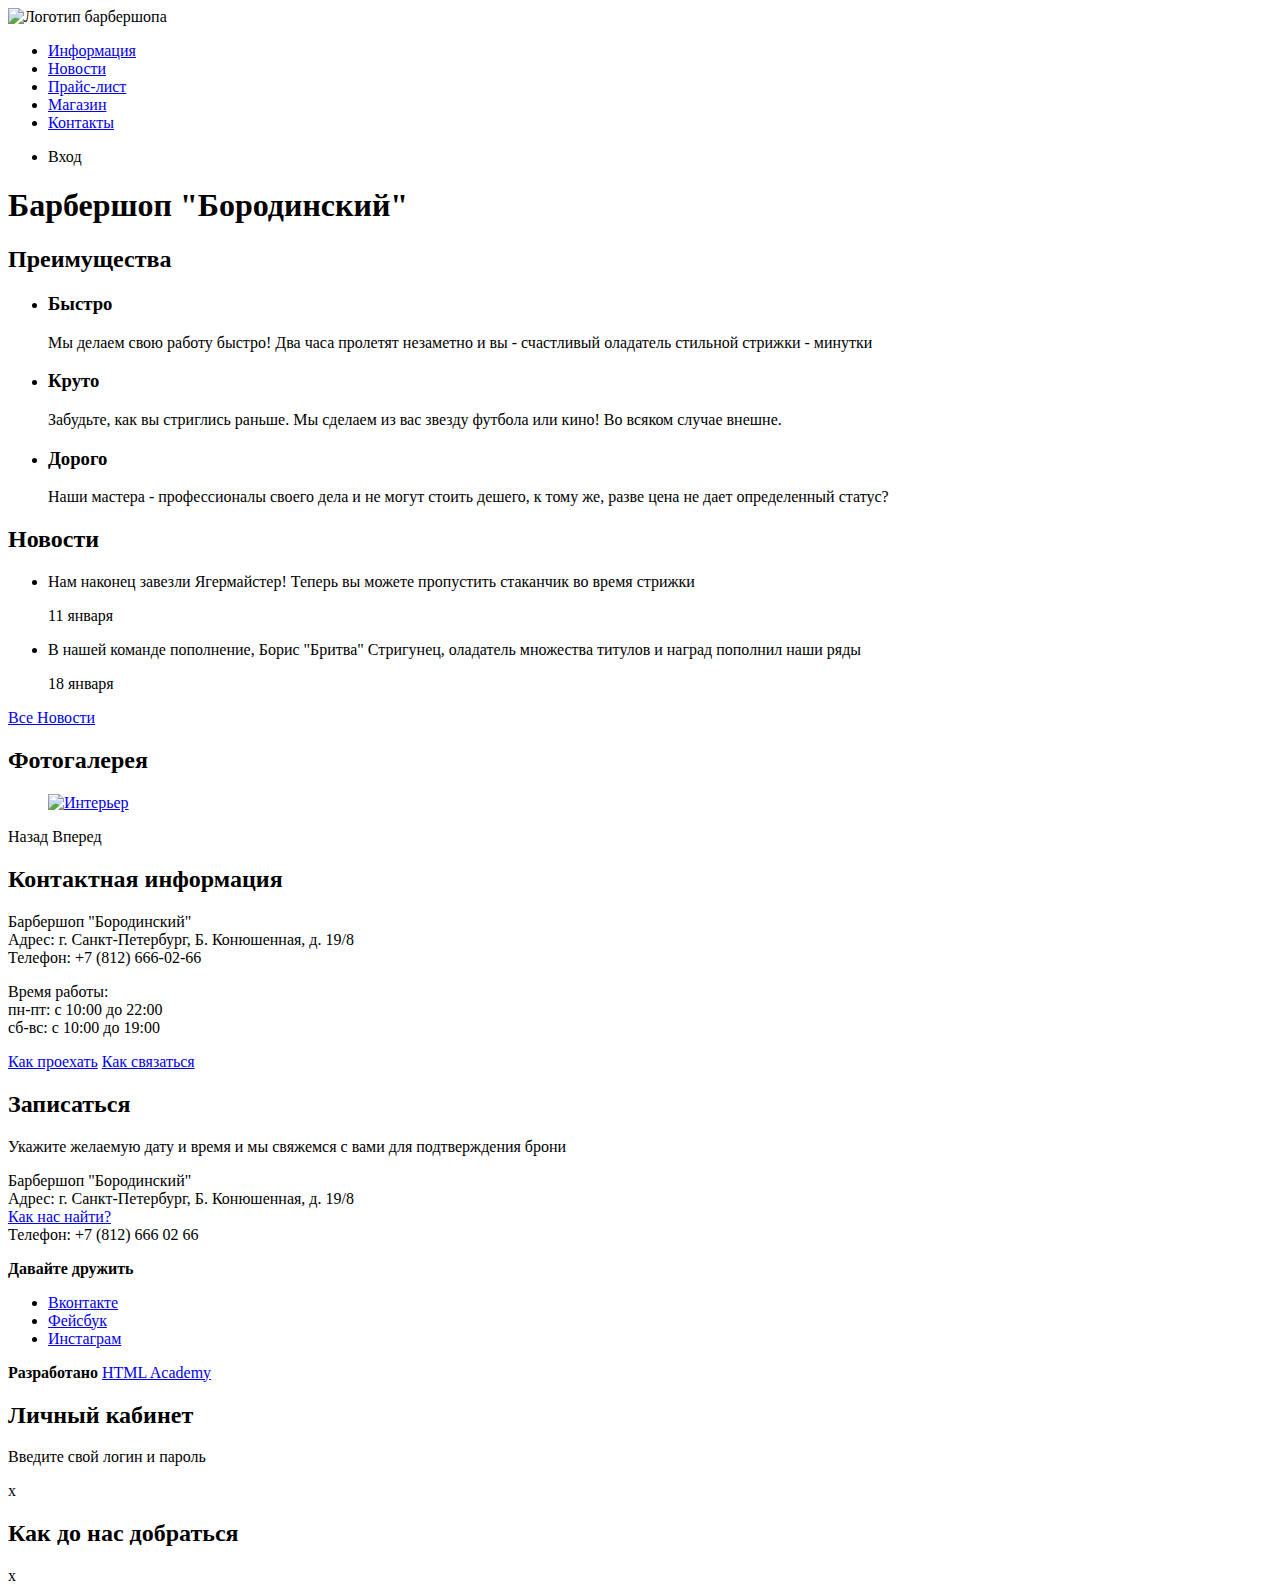
==== index.html @ 0080be8b "Update index.html" ====
<!DOCTYPE html>
<html lang="en">
<head>
    <meta charset="UTF-8">
    <meta name="viewport" content="width=device-width, initial-scale=1.0">
    <meta http-equiv="X-UA-Compatible" content="ie=edge">
    <title>Barbershop</title>
</head>
<body>
    <header class="maine-header">
        <nav class="main-navigation">
            <a class="maine-header-logo">
                <img src="img/index-logo.svg" width="368" height="153" alt="Логотип
                    барбершопа "Бородинский">
            <!--Почему подчеркивание? -->        
                 
            </a>
            <ul class="site-navigation">
                <li><a href="info.html">Информация</a></li>
                <li><a href="news.html">Новости</a></li>
                <li><a href="price.html">Прайс-лист</a></li>
                <li><a href="cotalog.html">Магазин</a></li>
                <li><a href="contacts.html">Контакты</a></li>
            </ul>
            <ul class="uzer-navigation">
                <li class="long-link">Вход</li>
            </ul>
                 </nav>
    </header>
    <main class="container">
        <h1 class="visuality-hidden">Барбершоп "Бородинский"</h1>
        <section class="features">
            <h2 class="visualiti-hidden">Преимущества</h2>
            <ul class="features-list">
                <li class="features-iten">
                    <h3>Быстро</h3>
                    <p>Мы делаем свою работу быстро! Два часа пролетят незаметно
                       и вы - счастливый оладатель стильной стрижки - минутки</p>
                  
                </li>
                <li class="feature-iten">
                    <h3>Круто</h3>
                    <p>Забудьте, как вы стриглись раньше. Мы сделаем из вас звезду
                       футбола или кино! Во всяком случае внешне.</p>
                </li>
                <li class="feature-iten"> 
                    <h3>Дорого</h3>
                    <p>Наши мастера - профессионалы своего дела и не могут
                       стоить дешего, к тому же, разве цена не дает определенный статус?</p>
                 
               </li>        
                    
            </ul>
        </section>
        <section class="news">
            <h2>Новости</h2>
            <ul class="news-list">
                <li class="news-iten"> 
                    <p>Нам наконец завезли Ягермайстер! Теперь вы можете
                       пропустить стаканчик во время стрижки</p>
                    <time datetime="2016-01-11">11 января</time>    
                    
                </li>
                <li class="news-iten">
                    <p>В нашей команде пополнение, Борис "Бритва" Стригунец,
                       оладатель множества титулов и наград пополнил наши ряды</p> 
                    <time datetime="2016-01-18">18 января</time>   

                    
                </li>
            </ul>
            <a class="button" href="news.html">Все Новости</a>

        </section>
        <section class="gallery">
            <h2>Фотогалерея</h2>
            <figure class="gallery-content">
                <a href="#"><img src="img/studio.jpg" width="286" height="164" alt="
                    Интерьер"></a>
            </figure>
            <span class="button gallery-button-back">Назад</span>
            <span class="button gallery-button-next">Вперед</span>
        </section>
        <section class="contacts">
            <!--br?-->
            <h2>Контактная информация</h2>
            <p>
                Барбершоп "Бородинский"<br>
                Адрес: г. Санкт-Петербург, Б. Конюшенная, д. 19/8<br>
                Телефон: +7 (812) 666-02-66
                 
            </p>
            <p>Время работы:<br> 
               пн-пт: с 10:00 до 22:00<br>
               сб-вс: с 10:00 до 19:00 
            </p>
            <a class="button" href="map.html">Как проехать</a>
            <a class="button" href="contakts.html">Как связаться</a>
        </section>
        <section class="appointment">
            <h2>Записаться</h2>
            <p class="appointment-info">Укажите желаемую дату и время и мы свяжемся с вами
                для подтверждения брони</p>
            <!--Здесь будет форма-->
        </section>
    </main>
    <footer class="main-footer">
        <p class="footer-contacts">
            Барбершоп "Бородинский"<br>
            Адрес: г. Санкт-Петербург, Б. Конюшенная, д. 19/8 <br>
            <a href="map.html">Как нас найти?</a><br>
            Телефон: +7 (812) 666 02 66
        </p>
        <div class="futter-social">
            <b>Давайте дружить</b>
            <ul>
                <li><a class="social-button" href="#">Вконтакте</a></li>
                <li><a class="social-button" href="#">Фейсбук</a></li>
                <li><a class="social-button" href="#">Инстаграм</a></li> 
            </ul>
        </div>
        <p class="footer-copiright">
            <b>Разработано</b>
            <a class="button" href="https://htmlacademy.ru">HTML Academy</a>
        </p>
    </footer> 
    <section class="modal modal-login">
        <h2>Личный кабинет</h2>
        <p>Введите свой логин и пароль</p>
        <!--Здесь будет форма-->
        <span class="modal-close">x</span>
    </section>
    <section class="modal modal-map">
        <h2 class="visually-hidden">Как до нас добраться</h2>
        <span class="modal-close">x</span>
    </section>

</body>
</html>
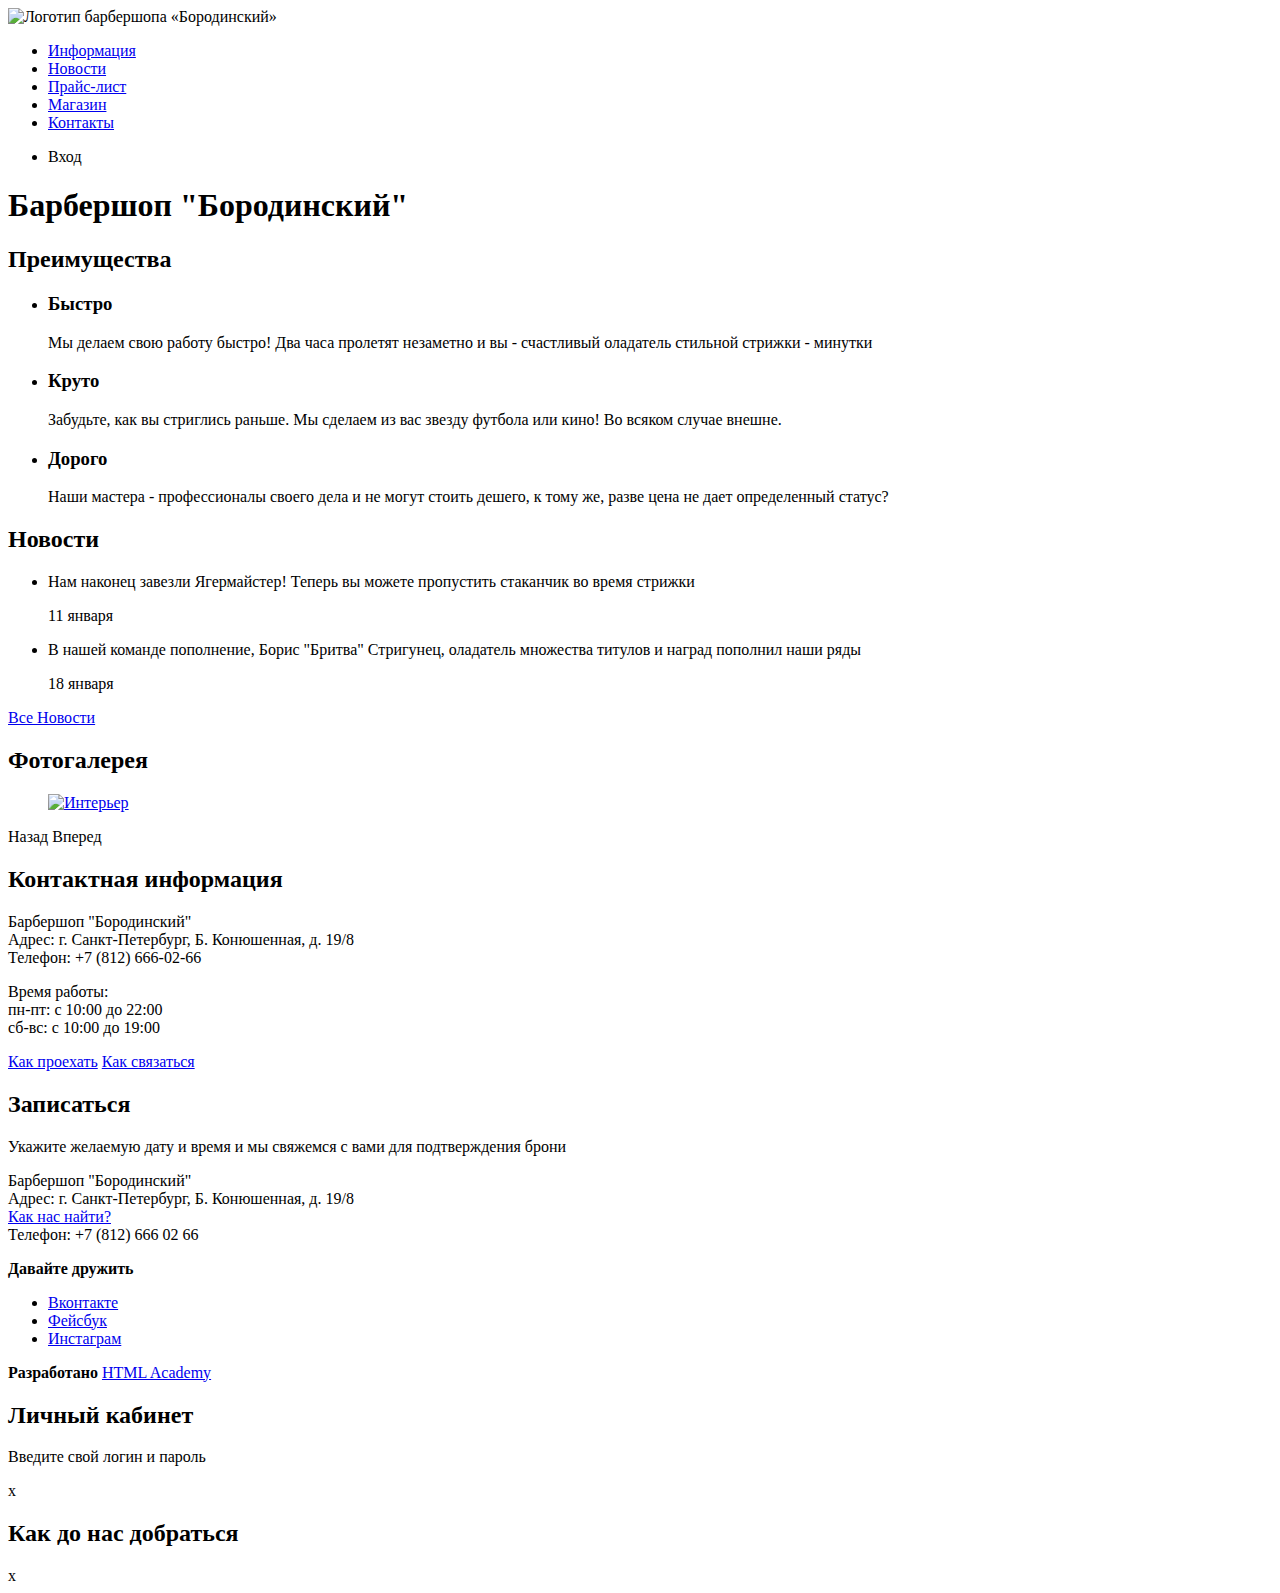
==== commit 5709626a: "созданны файлы" ====
--- a/index.html
+++ b/index.html
@@ -9,9 +9,11 @@
 <body>
     <header class="maine-header">
         <nav class="main-navigation">
-            <a class="maine-header-logo">
-                <img src="img/index-logo.svg" width="368" height="153" alt="Логотип
-                    барбершопа "Бородинский">
+            <a class="main-header-logo">
+                <img src="img/index-logo.svg" 
+                        width="368" 
+                        height="153" 
+                        alt="Логотип барбершопа &laquo;Бородинский&raquo;">
             <!--Почему подчеркивание? -->        
                  
             </a>
@@ -22,28 +24,28 @@
                 <li><a href="cotalog.html">Магазин</a></li>
                 <li><a href="contacts.html">Контакты</a></li>
             </ul>
-            <ul class="uzer-navigation">
+            <ul class="user-navigation">
                 <li class="long-link">Вход</li>
             </ul>
-                 </nav>
+        </nav>
     </header>
     <main class="container">
         <h1 class="visuality-hidden">Барбершоп "Бородинский"</h1>
         <section class="features">
             <h2 class="visualiti-hidden">Преимущества</h2>
             <ul class="features-list">
-                <li class="features-iten">
+                <li class="features-item">
                     <h3>Быстро</h3>
                     <p>Мы делаем свою работу быстро! Два часа пролетят незаметно
                        и вы - счастливый оладатель стильной стрижки - минутки</p>
                   
                 </li>
-                <li class="feature-iten">
+                <li class="feature-item">
                     <h3>Круто</h3>
                     <p>Забудьте, как вы стриглись раньше. Мы сделаем из вас звезду
                        футбола или кино! Во всяком случае внешне.</p>
                 </li>
-                <li class="feature-iten"> 
+                <li class="feature-item"> 
                     <h3>Дорого</h3>
                     <p>Наши мастера - профессионалы своего дела и не могут
                        стоить дешего, к тому же, разве цена не дает определенный статус?</p>
@@ -55,13 +57,13 @@
         <section class="news">
             <h2>Новости</h2>
             <ul class="news-list">
-                <li class="news-iten"> 
+                <li class="news-item"> 
                     <p>Нам наконец завезли Ягермайстер! Теперь вы можете
                        пропустить стаканчик во время стрижки</p>
                     <time datetime="2016-01-11">11 января</time>    
                     
                 </li>
-                <li class="news-iten">
+                <li class="news-item">
                     <p>В нашей команде пополнение, Борис "Бритва" Стригунец,
                        оладатель множества титулов и наград пополнил наши ряды</p> 
                     <time datetime="2016-01-18">18 января</time>   
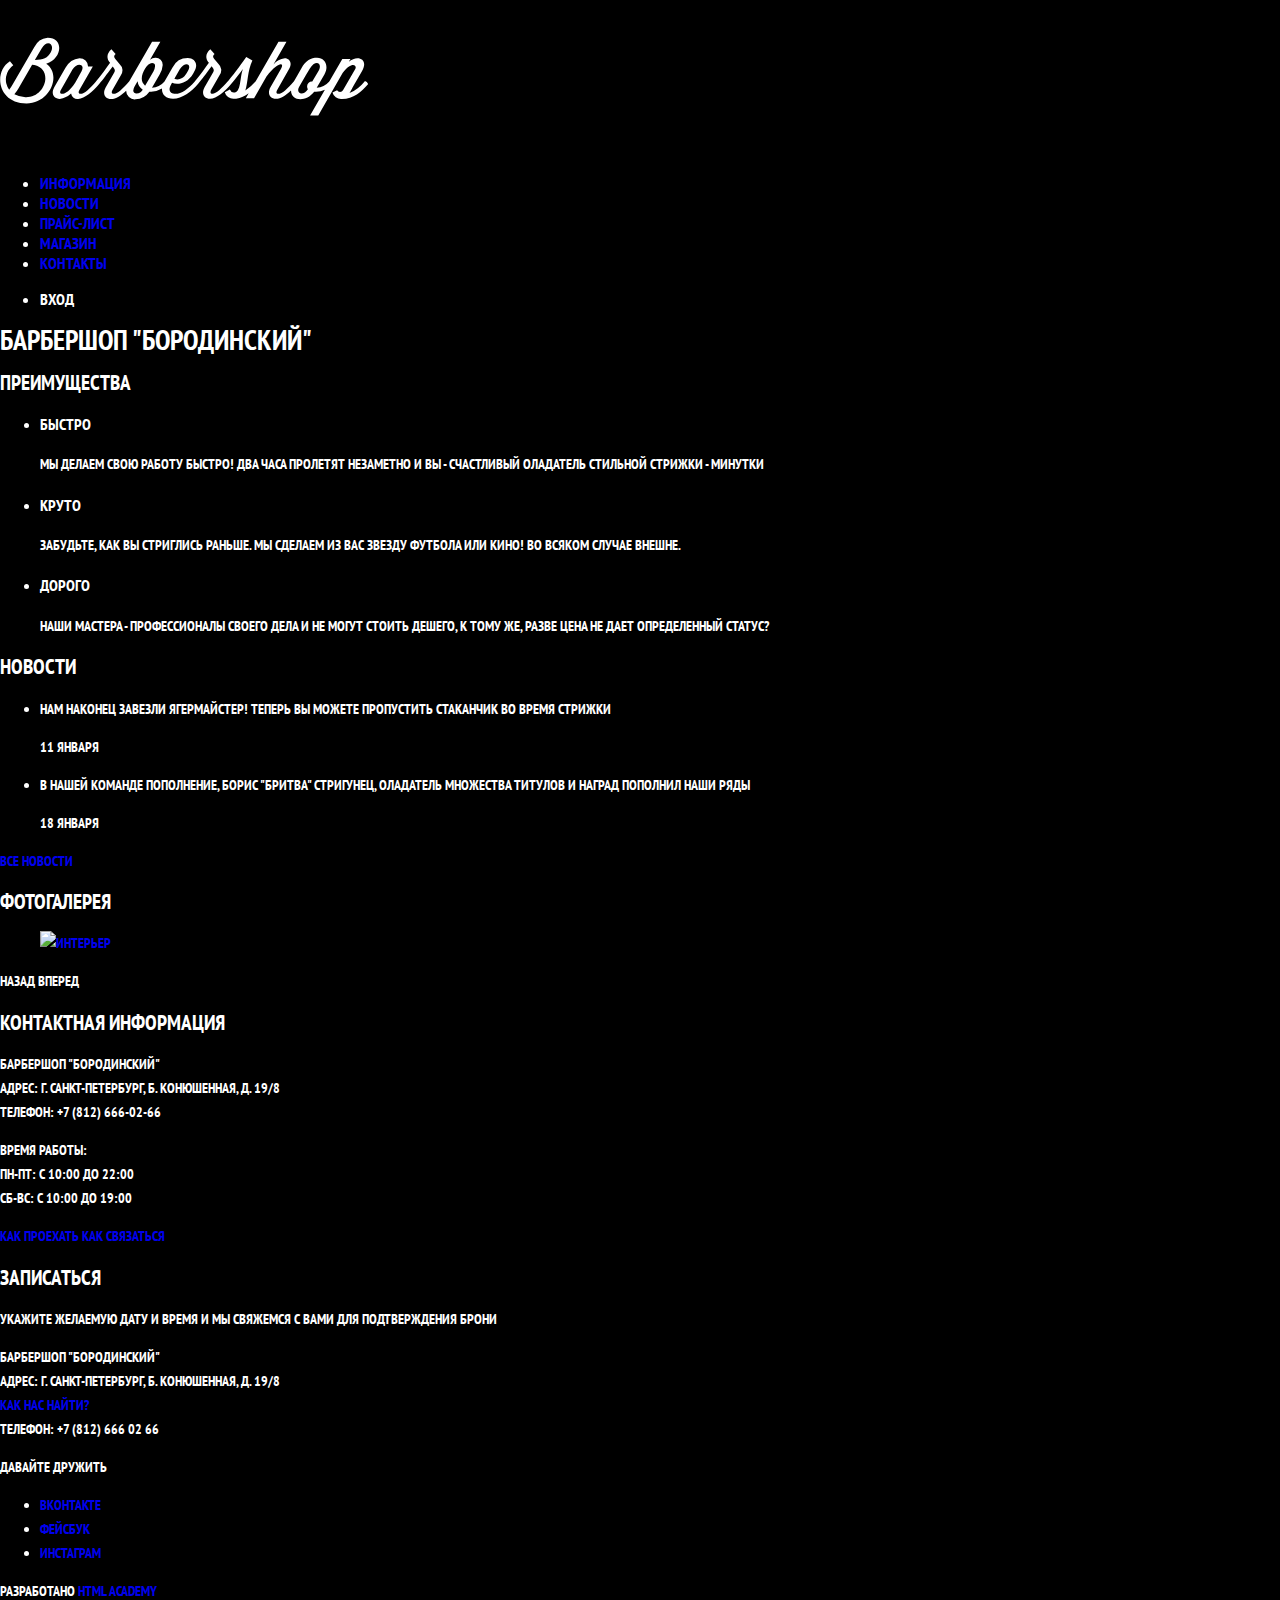
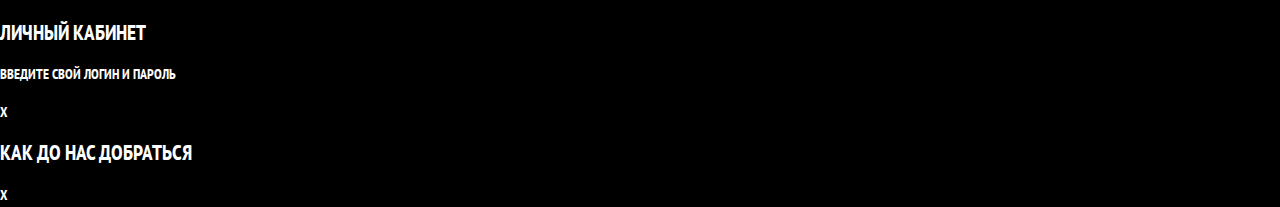
==== commit 25b41366: "исправление ошибки в index 1" ====
--- a/index.html
+++ b/index.html
@@ -1,10 +1,14 @@
 <!DOCTYPE html>
-<html lang="en">
+<html lang="ru">
 <head>
     <meta charset="UTF-8">
     <meta name="viewport" content="width=device-width, initial-scale=1.0">
     <meta http-equiv="X-UA-Compatible" content="ie=edge">
-    <title>Barbershop</title>
+    <title>Барбершоп "Бординский"</title>
+    <link href="https://fonts.googleapis.com/css2?family=PT+Sans+Narrow:wght@400;700&display=swap" rel="stylesheet">
+    <link href="css/normalize.css" rel="stylesheet">
+    <link href="css/style.css" rel="stylesheet">
+        
 </head>
 <body>
     <header class="maine-header">
@@ -21,7 +25,7 @@
                 <li><a href="info.html">Информация</a></li>
                 <li><a href="news.html">Новости</a></li>
                 <li><a href="price.html">Прайс-лист</a></li>
-                <li><a href="cotalog.html">Магазин</a></li>
+                <li><a href="catalog.html">Магазин</a></li>
                 <li><a href="contacts.html">Контакты</a></li>
             </ul>
             <ul class="user-navigation">
@@ -97,7 +101,7 @@
                сб-вс: с 10:00 до 19:00 
             </p>
             <a class="button" href="map.html">Как проехать</a>
-            <a class="button" href="contakts.html">Как связаться</a>
+            <a class="button" href="contacts.html">Как связаться</a>
         </section>
         <section class="appointment">
             <h2>Записаться</h2>
--- a/css/style.css
+++ b/css/style.css
@@ -0,0 +1,29 @@
+body {
+	margin: 0;
+	padding: 0;
+
+	font-family: "PT Sans Narrow", Arial, sans-serif;
+	font-size: 14px;
+	line-height: 24px;
+	font-weight: 700;
+	color: #ffffff;
+	text-transform: uppercase;
+
+	background-color: #000000;
+	background-image: url("img/bg.jpg");
+	background-position: top center;
+	background-repeat: no-repeat;
+}
+
+a {
+	text-decoration: none;
+}
+
+.main-navigation {
+	font-size: 16px;
+	line-height: 20px;
+	color: #ffffff;
+
+	background-color: #000000;
+}
+
